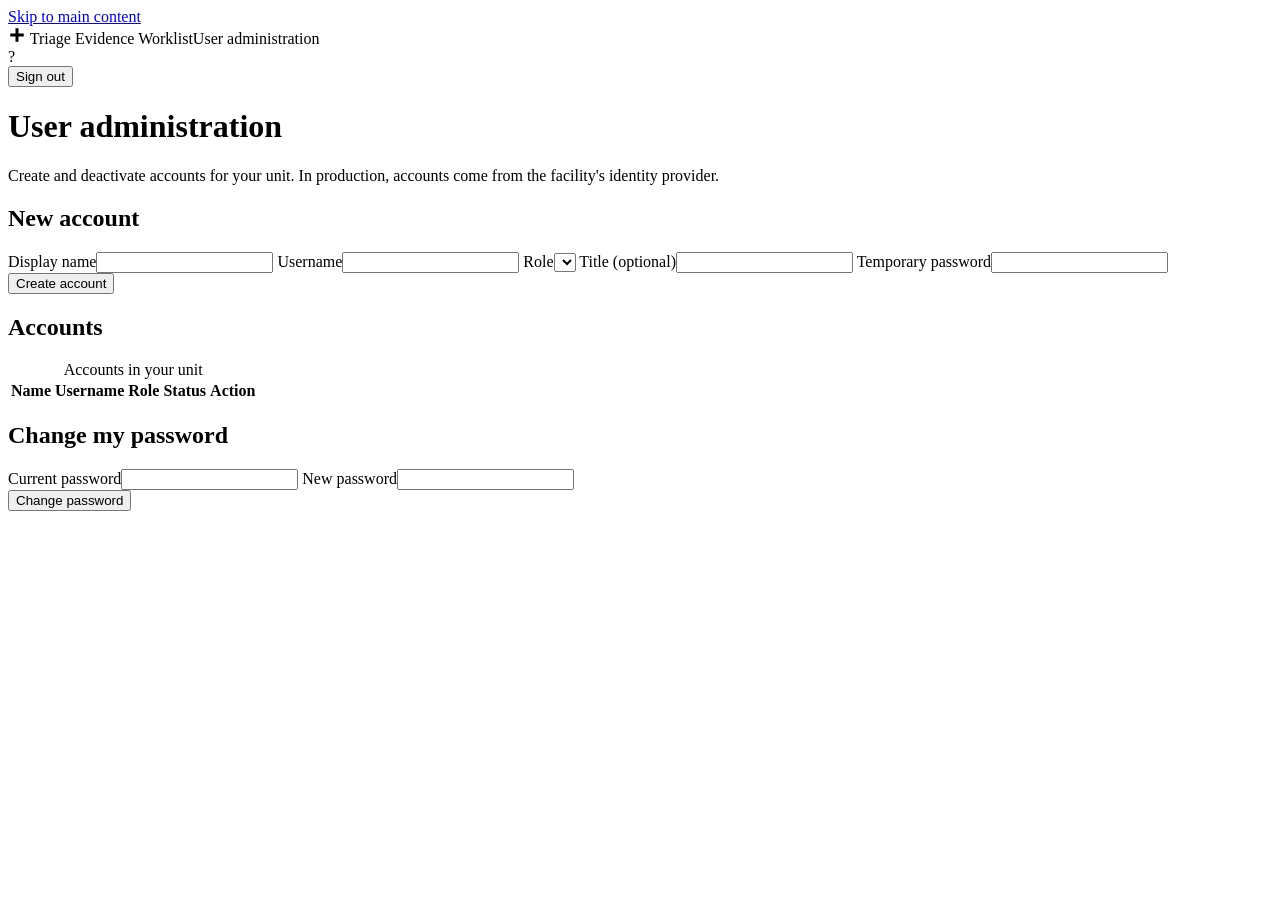
==== static/admin.html @ 8c0d5147 "Add real accounts, roles, and privacy controls - Username/password sign-in (PBKDF2), login throttlin" ====
<!doctype html>
<html lang="en">
<head>
<meta charset="utf-8">
<meta name="viewport" content="width=device-width, initial-scale=1">
<title>User administration · Triage Evidence Worklist</title>
<link rel="stylesheet" href="/app.css">
<script src="/common.js" defer></script>
<script src="/admin.js" defer></script>
</head>
<body class="page">
<a class="skip" href="#main">Skip to main content</a>
<div id="announcer" class="visually-hidden" role="status" aria-live="polite" aria-atomic="true"></div>
<header class="topbar">
  <div class="brand">
    <span class="logo" aria-hidden="true"><svg viewBox="0 0 24 24" width="18" height="18"><path fill="currentColor" d="M10 3h4v7h7v4h-7v7h-4v-7H3v-4h7z"/></svg></span>
    <span class="product">Triage Evidence Worklist</span><span class="dept">User administration</span>
  </div>
  <div class="topbar-right">
    <div class="user"><span class="avatar" aria-hidden="true" id="avatar">?</span><span id="s-user"></span></div>
    <button type="button" id="logout" class="tb-btn">Sign out</button>
  </div>
</header>
<main id="main" class="page-main" tabindex="-1">
  <h1 id="page-h" tabindex="-1">User administration</h1>
  <p class="hint">Create and deactivate accounts for your unit. In production, accounts come from the facility's identity provider.</p>

  <section class="panel" aria-labelledby="new-h">
    <h2 id="new-h">New account</h2>
    <form id="new-user" class="form-grid">
      <label for="nu-name">Display name</label><input id="nu-name" type="text" required maxlength="60">
      <label for="nu-username">Username</label><input id="nu-username" type="text" required autocapitalize="none" spellcheck="false" maxlength="40">
      <label for="nu-role">Role</label><select id="nu-role"></select>
      <label for="nu-title">Title (optional)</label><input id="nu-title" type="text" maxlength="80">
      <label for="nu-pass">Temporary password</label><input id="nu-pass" type="password" required autocomplete="new-password">
      <div></div><button type="submit" class="primary">Create account</button>
    </form>
    <p id="new-result" class="form-result" tabindex="-1"></p>
  </section>

  <section aria-labelledby="users-h">
    <h2 id="users-h">Accounts</h2>
    <div class="table-wrap">
      <table><caption id="users-cap">Accounts in your unit</caption>
        <thead><tr><th scope="col">Name</th><th scope="col">Username</th><th scope="col">Role</th><th scope="col">Status</th><th scope="col">Action</th></tr></thead>
        <tbody id="users-body"></tbody></table>
    </div>
  </section>

  <section class="panel" aria-labelledby="pw-h">
    <h2 id="pw-h">Change my password</h2>
    <form id="pw-form" class="form-grid">
      <label for="pw-old">Current password</label><input id="pw-old" type="password" required autocomplete="current-password">
      <label for="pw-new">New password</label><input id="pw-new" type="password" required autocomplete="new-password">
      <div></div><button type="submit">Change password</button>
    </form>
    <p id="pw-result" class="form-result" tabindex="-1"></p>
  </section>
</main>
</body>
</html>
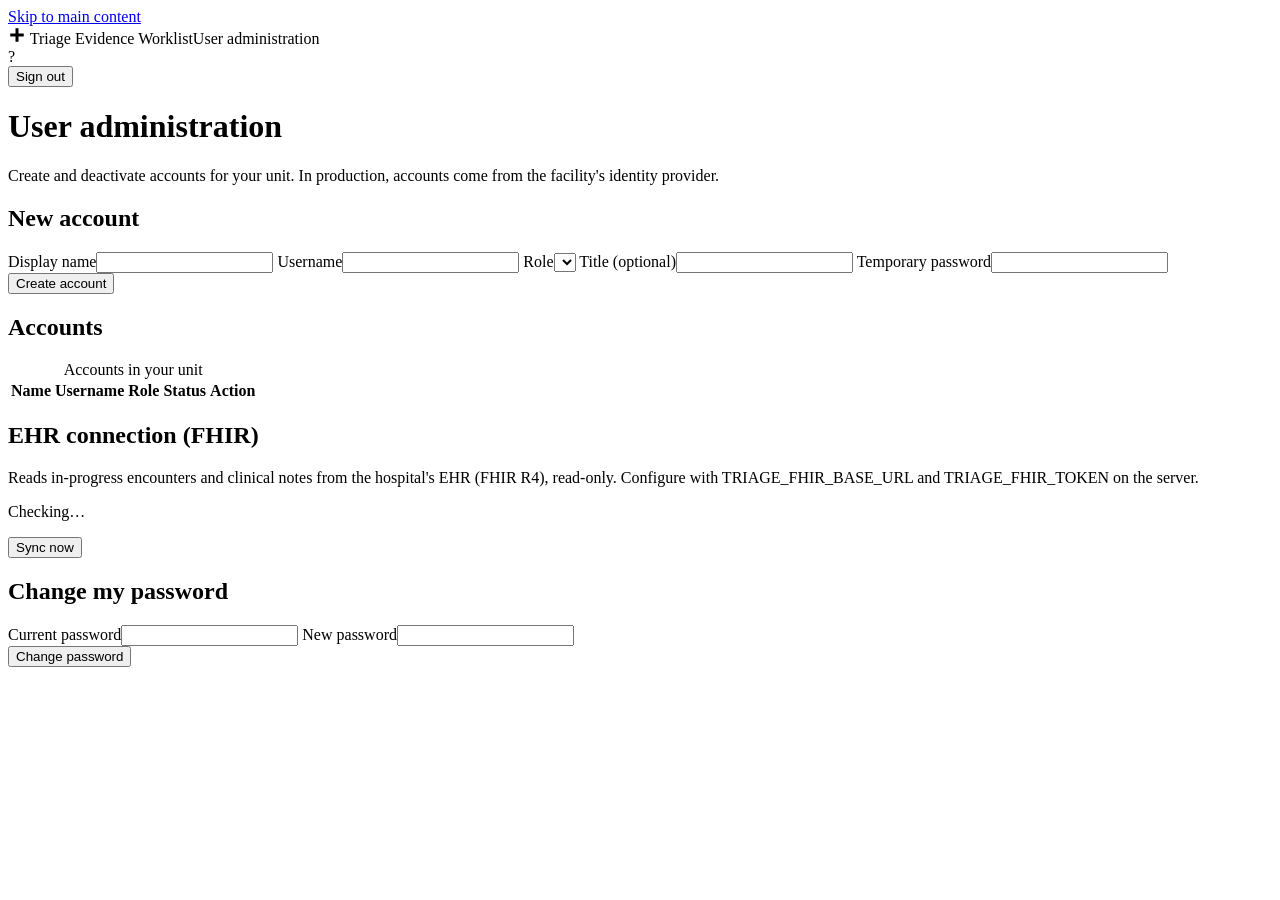
==== commit 08e733ab: "Add FHIR R4 connector and patient-identifier scrubbing - Read-only sync of in-progress Encounters, P" ====
--- a/static/admin.html
+++ b/static/admin.html
@@ -47,6 +47,15 @@
     </div>
   </section>
 
+  <section class="panel" aria-labelledby="fhir-h">
+    <h2 id="fhir-h">EHR connection (FHIR)</h2>
+    <p class="hint">Reads in-progress encounters and clinical notes from the hospital's EHR (FHIR R4), read-only. Configure with
+      TRIAGE_FHIR_BASE_URL and TRIAGE_FHIR_TOKEN on the server.</p>
+    <p id="fhir-status">Checking…</p>
+    <button type="button" id="fhir-sync">Sync now</button>
+    <p id="fhir-result" class="form-result" tabindex="-1"></p>
+  </section>
+
   <section class="panel" aria-labelledby="pw-h">
     <h2 id="pw-h">Change my password</h2>
     <form id="pw-form" class="form-grid">
